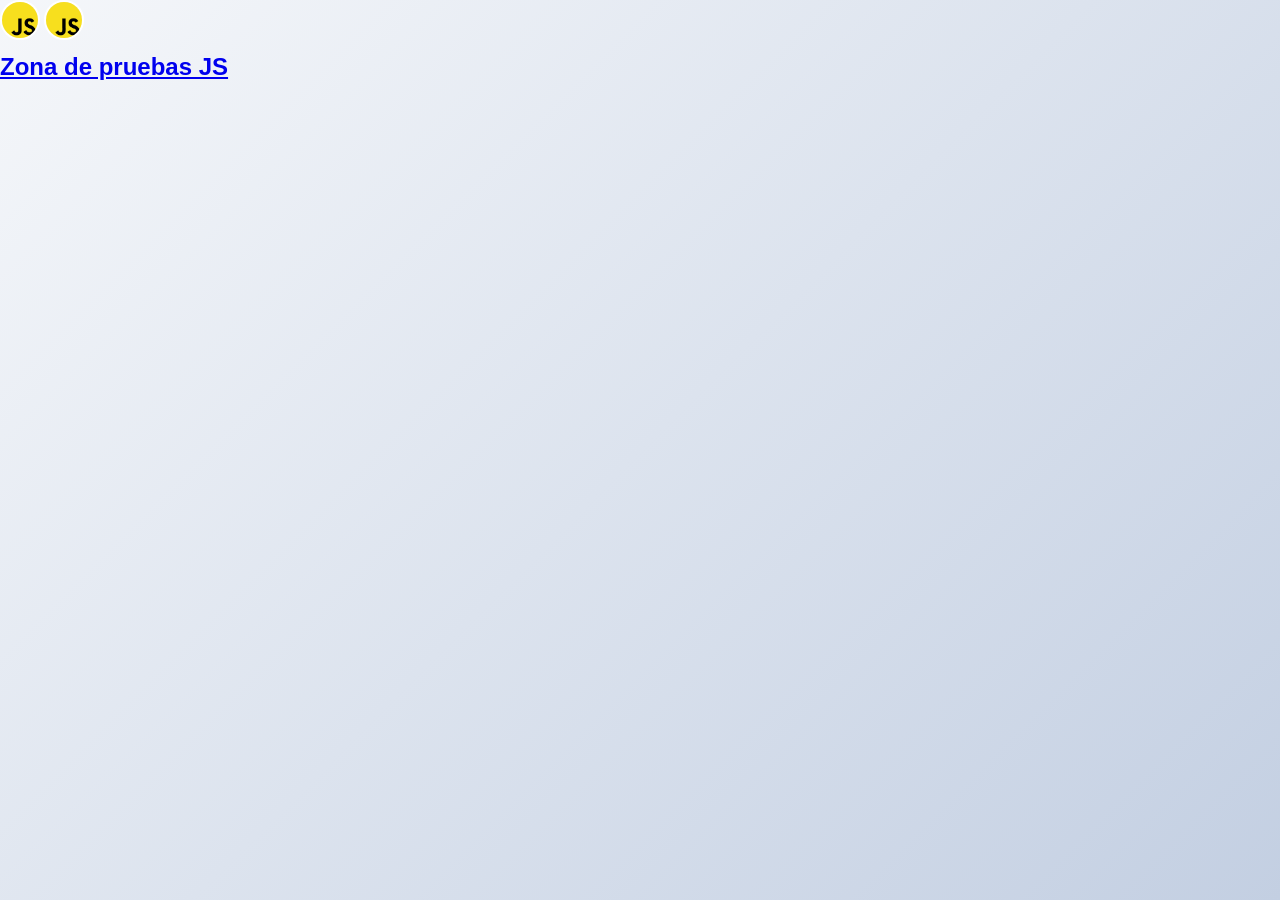
==== Curso de js junior/zonajs.html @ 26de55b1 "Este es mi primer commit" ====
<!DOCTYPE html>
<HTML>
    <head>
        <head>
            <meta charset="UTF-8">
            <link rel="stylesheet" href="diseño.css">
            <link rel="shortcut icon" href="favicon.ico.png" type="image/x-icon">
            <title> Javascrit School pruebas</title>
            <link rel="stylesheet" href="Style.css">
          </head>
    </head>
    <body>
        <header>
            <a href="js.html"><img class="imgjs" src="img js.png" alt=""></a>
            <a href="zonajs.html"><img class="imgjs" src="img js.png" alt="" ><h2 class="zonajs">Zona de pruebas JS</h2></a>

           
        </header>
        <script src="javascrit.js"></script>
    </body>
</HTML>
---- Curso de js junior/Style.css ----
/* ========== RESET Y ESTILOS BASE ========== */
* {
    margin: 0;
    padding: 0;
    box-sizing: border-box;
}

:root {
    --primary: #3498db;
    --secondary: #2ecc71;
    --danger: #e74c3c;
    --warning: #f39c12;
    --dark: #2c3e50;
    --light: #ecf0f1;
    --white: #ffffff;
    --text-dark: #2c3e50;
    --text-light: #7f8c8d;
    --border-radius: 8px;
    --box-shadow: 0 2px 10px rgba(0, 0, 0, 0.1);
}

html {
    scroll-behavior: smooth;
}

body {
    font-family: 'Segoe UI', Tahoma, Geneva, Verdana, sans-serif;
    background: linear-gradient(135deg, #f5f7fa 0%, #c3cfe2 100%);
    color: var(--text-dark);
    line-height: 1.6;
    min-height: 100vh;
}

/* ========== HEADER ========== */
.main-header {
    background: linear-gradient(135deg, var(--primary) 0%, var(--secondary) 100%);
    color: var(--white);
    padding: 3rem 2rem;
    text-align: center;
    box-shadow: var(--box-shadow);
    margin-bottom: 2rem;
}

.header-container {
    max-width: 1200px;
    margin: 0 auto;
    display: flex;
    justify-content: space-between;
    align-items: center;
    gap: 2rem;
    flex-wrap: wrap;
}

.header-top {
    flex: 1;
    min-width: 300px;
}

.titulo-principal {
    font-size: 2.5rem;
    margin-bottom: 0.5rem;
    font-weight: 700;
}

.subtitulo {
    font-size: 1.2rem;
    opacity: 0.9;
    font-weight: 300;
}

.btn-zona-pruebas {
    display: flex;
    align-items: center;
    gap: 1rem;
    padding: 1rem 2rem;
    background: rgba(255, 255, 255, 0.2);
    border: 2px solid var(--white);
    color: var(--white);
    text-decoration: none;
    border-radius: var(--border-radius);
    transition: all 0.3s ease;
    font-weight: 600;
    cursor: pointer;
}

.btn-zona-pruebas:hover {
    background: var(--white);
    color: var(--primary);
    transform: translateY(-2px);
}

.imgjs {
    border-radius: 50%;
    width: 40px;
    height: 40px;
    border: 2px solid var(--white);
}

/* ========== TABLA DE CONTENIDOS ========== */
.tabla-contenidos {
    max-width: 1200px;
    margin: 0 auto 3rem;
    padding: 2rem;
    background: var(--white);
    border-radius: var(--border-radius);
    box-shadow: var(--box-shadow);
}

.tabla-contenidos h2 {
    color: var(--primary);
    margin-bottom: 2rem;
    font-size: 1.8rem;
}

.contenido-grid {
    display: grid;
    grid-template-columns: repeat(auto-fit, minmax(250px, 1fr));
    gap: 2rem;
}

.contenido-grid h3 {
    color: var(--secondary);
    margin-bottom: 1rem;
    font-size: 1.2rem;
}

.contenido-grid ul {
    list-style: none;
}

.contenido-grid li {
    margin-bottom: 0.7rem;
}

.contenido-grid a {
    color: var(--primary);
    text-decoration: none;
    font-weight: 500;
    transition: all 0.3s ease;
    display: block;
    padding: 0.5rem;
    border-radius: 4px;
}

.contenido-grid a:hover {
    background: var(--light);
    color: var(--secondary);
    padding-left: 1rem;
}

/* ========== CONTENIDO PRINCIPAL ========== */
.contenido-principal {
    max-width: 1200px;
    margin: 0 auto;
    padding: 0 2rem 3rem;
}

.seccion {
    background: var(--white);
    padding: 3rem;
    margin-bottom: 2rem;
    border-radius: var(--border-radius);
    box-shadow: var(--box-shadow);
    border-left: 5px solid var(--primary);
}

.seccion h1 {
    color: var(--primary);
    font-size: 2rem;
    margin-bottom: 1.5rem;
    border-bottom: 3px solid var(--secondary);
    padding-bottom: 1rem;
}

.seccion h2 {
    color: var(--secondary);
    font-size: 1.5rem;
    margin-top: 2rem;
    margin-bottom: 1rem;
}

.seccion h3 {
    color: var(--dark);
    font-size: 1.2rem;
    margin-bottom: 0.5rem;
}

.seccion p {
    color: var(--text-dark);
    margin-bottom: 1rem;
    font-size: 1rem;
}

.intro-texto {
    background: var(--light);
    padding: 1.5rem;
    border-radius: var(--border-radius);
    border-left: 4px solid var(--secondary);
    margin-bottom: 2rem;
}

.intro-texto p {
    margin-bottom: 0;
    font-size: 1.05rem;
    color: var(--text-dark);
}

/* ========== GRILLAS DE CARTAS ========== */
.variables-grid,
.formas-grid,
.operadores-grid,
.bucles-grid,
.conceptos-grid,
.metodos-grid,
.math-grid,
.consola-grid,
.dom-grid,
.logicos-container,
.comparacion-grid,
.condicionales-container,
.control-grid {
    display: grid;
    grid-template-columns: repeat(auto-fit, minmax(300px, 1fr));
    gap: 1.5rem;
    margin: 1.5rem 0;
}

.variable-card,
.forma-card,
.operador-card,
.bucle-card,
.concepto-card,
.metodo-card,
.math-card,
.consola-card,
.dom-card,
.logico-card,
.comp-card,
.cond-card,
.control-card,
.const-card {
    background: var(--light);
    padding: 1.5rem;
    border-radius: var(--border-radius);
    border-left: 4px solid var(--primary);
    transition: all 0.3s ease;
}

.variable-card:hover,
.forma-card:hover,
.operador-card:hover,
.bucle-card:hover,
.concepto-card:hover,
.metodo-card:hover,
.math-card:hover,
.consola-card:hover,
.dom-card:hover,
.logico-card:hover,
.comp-card:hover,
.cond-card:hover,
.control-card:hover,
.const-card:hover {
    transform: translateY(-5px);
    box-shadow: 0 5px 20px rgba(0, 0, 0, 0.15);
    background: var(--white);
}

.variable-card h2,
.forma-card h2,
.bucle-card h2 {
    color: var(--primary);
    font-size: 1.3rem;
    margin-bottom: 0.5rem;
}

.variable-card h3,
.forma-card h3,
.operador-card h3,
.bucle-card h3,
.concepto-card h3,
.metodo-card h3,
.math-card h3,
.consola-card h3,
.dom-card h3,
.cond-card h3,
.control-card h3 {
    color: var(--secondary);
    font-size: 1.1rem;
    margin-bottom: 0.5rem;
}

.variable-card p,
.forma-card p,
.operador-card p,
.bucle-card p,
.concepto-card p,
.metodo-card p,
.math-card p,
.consola-card p,
.dom-card p,
.logico-card p,
.comp-card p,
.cond-card p,
.control-card p,
.const-card p {
    font-size: 0.95rem;
}

.definicion {
    font-weight: 600;
    color: var(--primary);
    margin-bottom: 1rem;
}

/* ========== CARACTERÍSTICAS Y EJEMPLOS ========== */
.caracteristicas {
    background: var(--white);
    padding: 1rem;
    border-radius: 4px;
    margin-bottom: 1rem;
}

.caracteristicas p {
    margin-bottom: 0.5rem;
    font-size: 0.9rem;
}

.codigo-ejemplo {
    background: var(--dark);
    color: #2ecc71;
    padding: 1.5rem;
    border-radius: var(--border-radius);
    margin: 1rem 0;
    font-family: 'Courier New', monospace;
    overflow-x: auto;
    border-left: 4px solid var(--secondary);
}

.codigo-ejemplo p,
.codigo-ejemplo code {
    color: #2ecc71;
    font-family: 'Courier New', monospace;
    font-size: 0.9rem;
    line-height: 1.5;
    margin: 0;
}

.codigo-ejemplo pre {
    color: #2ecc71;
    font-family: 'Courier New', monospace;
    margin: 0;
}

code {
    background: #f4f4f4;
    color: var(--danger);
    padding: 0.2rem 0.4rem;
    border-radius: 3px;
    font-family: 'Courier New', monospace;
    font-size: 0.95rem;
}

.seccion code {
    background: #f4f4f4;
    color: var(--danger);
}

/* ========== TABLAS ========== */
table {
    width: 100%;
    border-collapse: collapse;
    margin: 1.5rem 0;
    background: var(--white);
    border-radius: var(--border-radius);
    overflow: hidden;
    box-shadow: 0 2px 8px rgba(0, 0, 0, 0.08);
}

table thead {
    background: var(--primary);
    color: var(--white);
}

table th,
table td {
    padding: 1rem;
    text-align: left;
    border-bottom: 1px solid var(--light);
}

table tbody tr:hover {
    background: var(--light);
}

.tabla-verdad {
    width: auto;
    margin: 1rem 0;
}

.tabla-verdad td {
    padding: 0.5rem 1rem;
    border: 1px solid var(--light);
}

.consejo,
.nota {
    background: rgba(52, 152, 219, 0.1);
    border-left: 4px solid var(--primary);
    padding: 1.5rem;
    border-radius: var(--border-radius);
    margin: 1.5rem 0;
}

.consejo p,
.nota p {
    margin-bottom: 0;
    color: var(--text-dark);
}

.nota {
    background: rgba(244, 208, 63, 0.1);
    border-left-color: var(--warning);
}

/* ========== FOOTER ========== */
.footer {
    background: var(--dark);
    color: var(--white);
    padding: 3rem 2rem;
    margin-top: 3rem;
    text-align: center;
}

.footer-content h3 {
    color: var(--secondary);
    margin-bottom: 1.5rem;
    font-size: 1.5rem;
}

.footer-content ul {
    list-style: none;
    margin-bottom: 1.5rem;
}

.footer-content li {
    margin-bottom: 0.7rem;
}

.footer-content a {
    color: var(--light);
    text-decoration: none;
    transition: color 0.3s ease;
}

.footer-content a:hover {
    color: var(--secondary);
}

.copyright {
    color: var(--text-light);
    font-size: 0.9rem;
    margin-bottom: 0;
}

/* ========== RESPONSIVE ========== */
@media (max-width: 768px) {
    .header-container {
        flex-direction: column;
        padding: 0;
    }

    .titulo-principal {
        font-size: 1.8rem;
    }

    .subtitulo {
        font-size: 1rem;
    }

    .seccion {
        padding: 1.5rem;
    }

    .seccion h1 {
        font-size: 1.5rem;
    }

    .seccion h2 {
        font-size: 1.2rem;
    }

    .variables-grid,
    .formas-grid,
    .operadores-grid,
    .bucles-grid,
    .conceptos-grid,
    .metodos-grid,
    .math-grid,
    .consola-grid,
    .dom-grid,
    .logicos-container,
    .comparacion-grid,
    .condicionales-container,
    .control-grid {
        grid-template-columns: 1fr;
    }

    .contenido-grid {
        grid-template-columns: 1fr;
    }

    table th,
    table td {
        padding: 0.7rem;
        font-size: 0.9rem;
    }
}

/* ========== ANIMACIONES ========== */
@keyframes fadeIn {
    from {
        opacity: 0;
        transform: translateY(20px);
    }
    to {
        opacity: 1;
        transform: translateY(0);
    }
}

.seccion {
    animation: fadeIn 0.6s ease-out;
}

/* ========== SELECCIÓN DE TEXTO ========== */
::selection {
    background-color: var(--primary);
    color: var(--white);
}
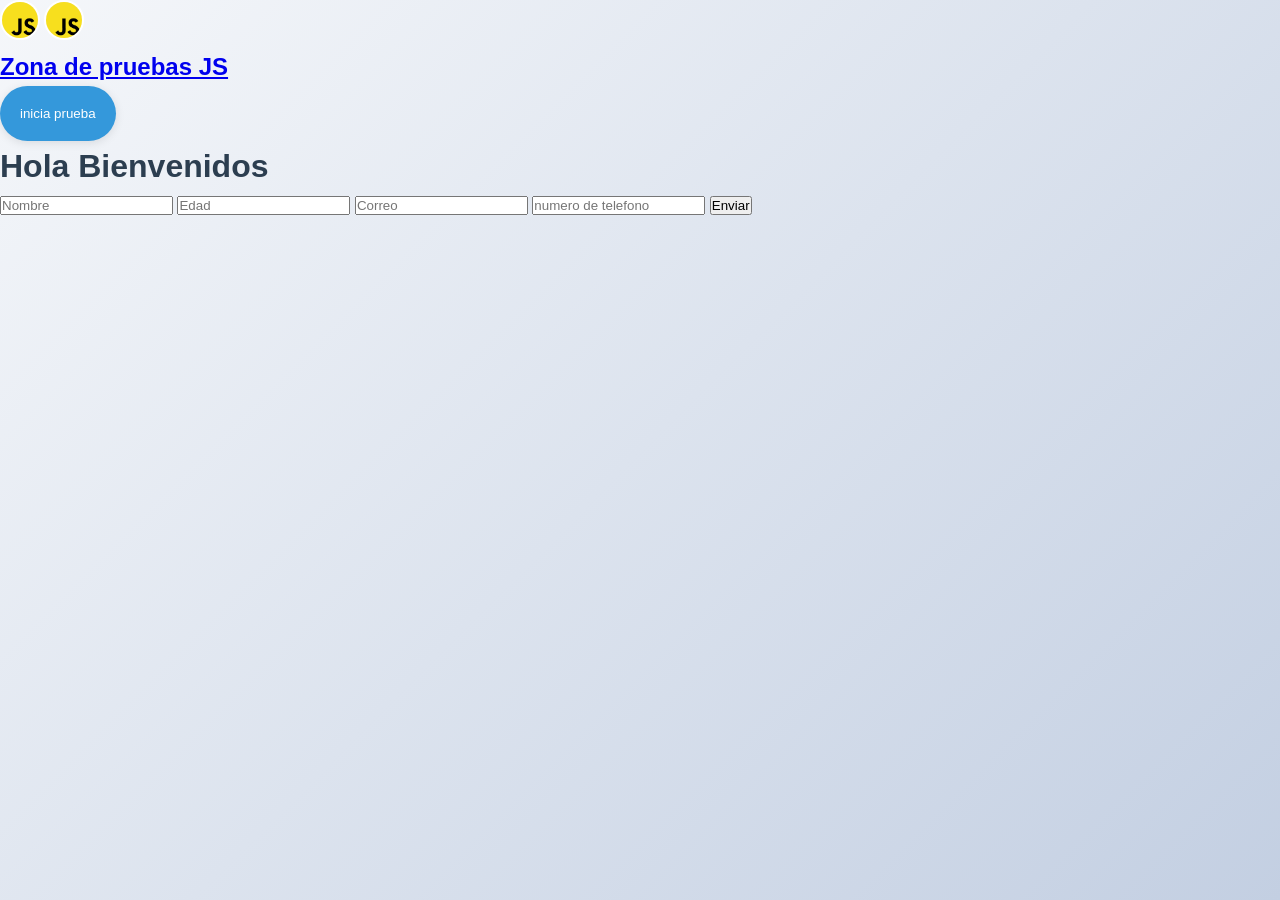
==== commit 8b80f079: "se hizo una mejora de estilo a la web principal y Gorss" ====
--- a/Curso de js junior/zonajs.html
+++ b/Curso de js junior/zonajs.html
@@ -1,21 +1,33 @@
-<!DOCTYPE html>
+
 <HTML>
     <head>
-        <head>
-            <meta charset="UTF-8">
-            <link rel="stylesheet" href="diseño.css">
-            <link rel="shortcut icon" href="favicon.ico.png" type="image/x-icon">
-            <title> Javascrit School pruebas</title>
-            <link rel="stylesheet" href="Style.css">
-          </head>
+        <meta charset="UTF-8">
+        <link rel="shortcut icon" href="favicon.ico.png" type="image/x-icon">
+        <title> Javascrit School pruebas</title>
+        <link rel="stylesheet" href="Style.css">
     </head>
     <body>
         <header>
             <a href="js.html"><img class="imgjs" src="img js.png" alt=""></a>
             <a href="zonajs.html"><img class="imgjs" src="img js.png" alt="" ><h2 class="zonajs">Zona de pruebas JS</h2></a>
+        </header>
 
-           
-        </header>
+        <button id="boton">inicia prueba</button>
+
+        <main> 
+            <h1>Hola Bienvenidos</h1>
+             <form action="">
+               <input type="text" placeholder="Nombre" id="nombre">
+               <input type="number" placeholder="Edad" id="edad">
+                <input type="email" placeholder="Correo" id="correo">
+                    <input type="number" placeholder="numero de telefono" id="telefono">
+                    <input type="submit" value="Enviar">
+
+             </form>
+        
+        
+        </main>
+        
         <script src="javascrit.js"></script>
     </body>
 </HTML>
--- a/Curso de js junior/Style.css
+++ b/Curso de js junior/Style.css
@@ -536,4 +536,19 @@
 ::selection {
     background-color: var(--primary);
     color: var(--white);
+}
+
+
+
+#boton {
+   position: center;
+
+    background: var(--primary);
+    color: var(--white);
+    border: none;
+    padding: 20px;
+    border-radius: 30px;
+    box-shadow: var(--box-shadow);
+    cursor: pointer;
+    transition: all 0.3s ease;
 }
